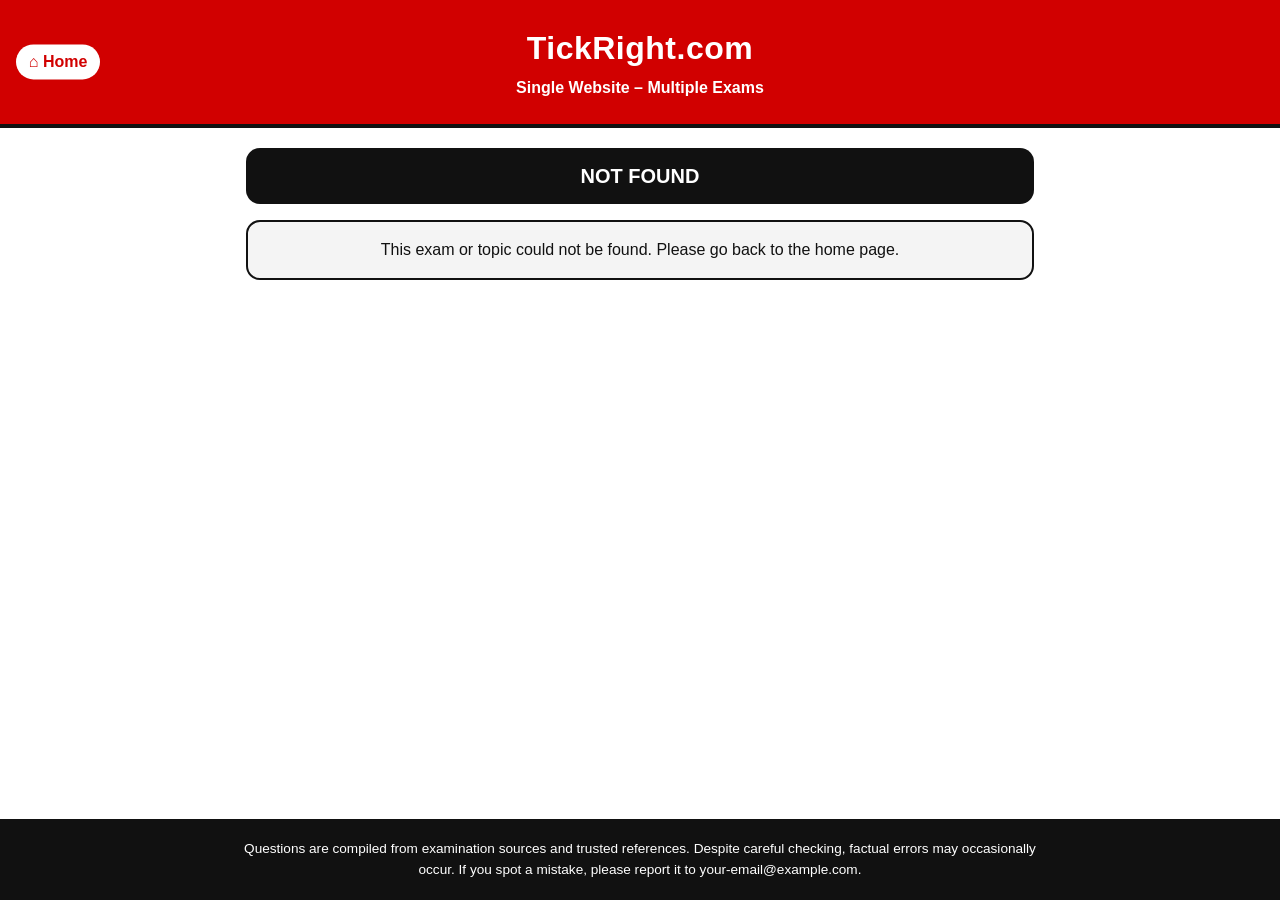
==== practice.html @ 0d4cffb7 "First Version" ====
<!DOCTYPE html>
<html lang="en">
<head>
  <meta charset="UTF-8">
  <meta name="viewport" content="width=device-width, initial-scale=1">
  <title>TickRight.com – Practice</title>
  <link rel="stylesheet" href="css/style.css">
</head>
<body>

  <header class="site-header">
    <a class="home-link" href="index.html">⌂ Home</a>
    <h1 class="site-title">TickRight.com</h1>
    <p class="site-tagline">Single Website – Multiple Exams</p>
  </header>

  <main class="practice">
    <!-- Heading, e.g. "UPSSSC PET Solved PYQs" -->
    <h2 class="title-bar" id="page-title">Loading…</h2>

    <!-- Paper / part dropdown (filled from manifest.json) -->
    <div class="select-bar" id="select-bar" hidden>
      <label for="item-select" class="visually-hidden">Choose a paper</label>
      <select id="item-select"></select>
    </div>

    <!-- Counters, progress bar and restart button -->
    <div class="stats-bar" id="stats-bar" hidden>
      <div class="stats">
        <span>Total: <b id="stat-total">0</b></span>
        <span>Attempted: <b id="stat-attempted">0</b></span>
        <span class="good">Correct: <b id="stat-correct">0</b></span>
        <span class="bad">Incorrect: <b id="stat-incorrect">0</b></span>
        <button type="button" id="reset-btn" class="reset-btn">↻ Restart</button>
      </div>
      <div class="progress"><div class="progress-fill" id="progress-fill"></div></div>
    </div>

    <!-- Messages: errors and data warnings -->
    <div id="message" class="message" hidden></div>
    <div id="notice" class="notice" hidden></div>

    <!-- All questions are drawn here -->
    <div id="questions"></div>
  </main>

  <footer class="site-footer">
    <p>
      Questions are compiled from examination sources and trusted references.
      Despite careful checking, factual errors may occasionally occur.
      If you spot a mistake, please report it to your-email@example.com.
    </p>
  </footer>

  <script src="js/utils.js"></script>
  <script src="js/csv-parser.js"></script>
  <script src="js/questions.js"></script>
  <script src="js/stimuli.js"></script>
  <script src="js/scoring.js"></script>
  <script src="js/render.js"></script>
  <script src="js/practice.js"></script>
</body>
</html>
---- css/style.css ----
/* ===== Colours and basic settings (change them here) ===== */
:root {
  --red: #d10000;
  --red-dark: #a80000;
  --black: #111111;
  --white: #ffffff;
  --grey: #f4f4f4;
  --green: #1faa59;
  --radius: 14px;
}

* { box-sizing: border-box; }
[hidden] { display: none !important; }

body {
  margin: 0;
  font-family: "Segoe UI", Arial, "Noto Sans Devanagari", sans-serif;
  color: var(--black);
  background: var(--white);
  line-height: 1.5;
  min-height: 100vh;
  display: flex;
  flex-direction: column;
}

.visually-hidden {
  position: absolute; width: 1px; height: 1px;
  overflow: hidden; clip: rect(0 0 0 0); white-space: nowrap;
}

/* ===== Header ===== */
.site-header {
  position: relative;
  background: var(--red);
  color: var(--white);
  text-align: center;
  padding: 1.5rem 1rem;
  border-bottom: 4px solid var(--black);
}
.site-title   { margin: 0; font-size: 2rem; letter-spacing: 0.5px; }
.site-tagline { margin: 0.25rem 0 0; font-weight: 600; }

.home-link {
  position: absolute;
  left: 1rem;
  top: 50%;
  transform: translateY(-50%);
  padding: 0.35rem 0.8rem;
  background: var(--white);
  color: var(--red);
  font-weight: 700;
  text-decoration: none;
  border-radius: 999px;
}
.home-link:hover { background: var(--black); color: var(--white); }

/* ===== Homepage: two boxes side by side ===== */
.home {
  flex: 1;
  width: 100%;
  max-width: 900px;
  margin: 2rem auto;
  padding: 0 1rem;
  display: grid;
  grid-template-columns: 1fr 1fr;
  gap: 2rem;
  align-items: start;
}
.box {
  border: 3px solid var(--black);
  border-radius: var(--radius);
  overflow: hidden;
  background: var(--white);
}
.box-title {
  margin: 0;
  padding: 0.75rem;
  background: var(--black);
  color: var(--white);
  text-align: center;
  font-size: 1.25rem;
}
.box-body { padding: 1rem; min-height: 200px; }

.pill {
  display: block;
  margin-bottom: 0.9rem;
  padding: 0.8rem 1rem;
  background: var(--red);
  color: var(--white);
  text-align: center;
  text-decoration: none;
  font-weight: 700;
  font-size: 1.15rem;
  border-radius: 999px;
  transition: background 0.2s, transform 0.2s;
}
.pill:hover, .pill:focus { background: var(--red-dark); transform: translateY(-2px); }

.status { text-align: center; color: #555; margin: 1rem 0; }

/* ===== Footer ===== */
.site-footer {
  background: var(--black);
  color: var(--white);
  text-align: center;
  padding: 1.25rem 1rem;
  font-size: 0.85rem;
}
.site-footer p { margin: 0 auto; max-width: 800px; }

/* ===== Practice page ===== */
.practice {
  flex: 1;
  width: 100%;
  max-width: 820px;
  margin: 1.25rem auto 2rem;
  padding: 0 1rem;
}

.title-bar {
  margin: 0 0 0.75rem;
  padding: 0.8rem 1rem;
  background: var(--black);
  color: var(--white);
  text-align: center;
  text-transform: uppercase;
  font-size: 1.25rem;
  border-radius: var(--radius);
}

.select-bar select {
  width: 100%;
  padding: 0.8rem 1rem;
  font-size: 1.05rem;
  font-weight: 700;
  font-family: inherit;
  color: var(--white);
  background: var(--black);
  border: 0;
  border-radius: var(--radius);
  cursor: pointer;
}
.select-bar select option { background: var(--black); color: var(--white); }

/* Counters + progress: stays visible at the top while scrolling */
.stats-bar {
  position: sticky;
  top: 0;
  z-index: 10;
  margin-top: 0.75rem;
  padding: 0.6rem 0 0.5rem;
  background: var(--white);
  border-bottom: 2px solid #ddd;
}
.stats {
  display: flex;
  flex-wrap: wrap;
  align-items: center;
  gap: 0.4rem 1rem;
  font-size: 0.95rem;
}
.stats .good { color: #0b7a3b; }
.stats .bad  { color: var(--red); }
.reset-btn {
  margin-left: auto;
  padding: 0.3rem 0.9rem;
  font: inherit;
  font-weight: 700;
  color: var(--white);
  background: var(--red);
  border: 0;
  border-radius: 999px;
  cursor: pointer;
}
.reset-btn:hover { background: var(--red-dark); }

.progress {
  height: 8px;
  margin-top: 0.5rem;
  background: #e3e3e3;
  border-radius: 999px;
  overflow: hidden;
}
.progress-fill {
  height: 100%;
  width: 0;
  background: var(--red);
  transition: width 0.3s;
}

/* Messages */
.message {
  margin: 1rem 0;
  padding: 1rem;
  text-align: center;
  background: var(--grey);
  border: 2px solid var(--black);
  border-radius: var(--radius);
}
.notice {
  margin: 1rem 0;
  padding: 0.7rem 1rem;
  background: #fff7d6;
  border: 2px solid #e0b800;
  border-radius: var(--radius);
  font-size: 0.9rem;
}
.notice summary { cursor: pointer; font-weight: 700; }

/* Questions */
.question { padding: 1rem 0; border-bottom: 1px solid #e5e5e5; }
.q-text {
  margin: 0 0 0.7rem;
  font-size: 1.1rem;
  white-space: pre-line; /* keeps line breaks typed in the spreadsheet */
  overflow-wrap: anywhere;
}
.q-num { font-weight: 800; margin-right: 0.25rem; }

.option {
  display: flex;
  gap: 0.6rem;
  width: 100%;
  margin: 0 0 0.45rem;
  padding: 0.65rem 0.9rem;
  text-align: left;
  font: inherit;
  color: var(--black);
  background: var(--white);
  border: 2px solid #d6d6d6;
  border-radius: var(--radius);
  cursor: pointer;
  transition: background 0.25s, border-color 0.25s, color 0.25s;
}
.opt-key  { font-weight: 800; flex: none; }
.opt-text { overflow-wrap: anywhere; }

.question:not(.locked) .option:hover { border-color: var(--red); background: #fff4f4; }
.question.locked .option { cursor: default; }

.option.correct {
  background: #d9f7e3;
  border-color: var(--green);
  color: #0b5d2c;
  font-weight: 600;
}
.option.correct::after { content: "✓"; margin-left: auto; font-weight: 800; }
.option.wrong {
  background: #fde0e0;
  border-color: var(--red);
  color: #7a0000;
}
.option.wrong::after { content: "✗"; margin-left: auto; font-weight: 800; }

.q-problem { color: var(--red); font-size: 0.85rem; margin: 0.3rem 0 0; }

/* Groups: an instruction box followed by its questions */
.group {
  margin: 1.25rem 0;
  border: 2px solid var(--black);
  border-radius: var(--radius);
  overflow: hidden;
}
.stimulus {
  padding: 1rem;
  background: var(--grey);
  border-bottom: 2px solid var(--black);
}
.stimulus-text { margin: 0; font-weight: 600; white-space: pre-line; overflow-wrap: anywhere; }
.group-questions { padding: 0 1rem; }
.group-questions .question:last-child { border-bottom: 0; }

/* ===== Mobile ===== */
@media (max-width: 700px) {
  .home { grid-template-columns: 1fr; gap: 1.25rem; margin: 1.25rem auto; }
  .site-title { font-size: 1.5rem; }
  .site-header { padding: 1rem 0.75rem; }
  .home-link { left: 0.5rem; font-size: 0.85rem; padding: 0.3rem 0.6rem; }
  .title-bar { font-size: 1.05rem; }
  .q-text { font-size: 1.02rem; }
}

/* ===== Stage 6: passages, tables, images, enlarge view ===== */

/* The group must not clip its children, or the sticky box would not stick. */
.group { overflow: visible; }
.stimulus { border-radius: 12px 12px 0 0; }

.passage {
  margin: 0.7rem 0 0;
  white-space: pre-line;   /* keeps the paragraph breaks you typed */
  line-height: 1.75;
  overflow-wrap: anywhere;
}
.caption { margin: 0.5rem 0 0; font-size: 0.9rem; color: #444; text-align: center; }

/* Tables */
.table-wrap { margin-top: 0.75rem; overflow-x: auto; }
.data-table { border-collapse: collapse; width: 100%; background: var(--white); font-size: 0.95rem; }
.data-table th, .data-table td { border: 1px solid #888; padding: 0.4rem 0.6rem; text-align: center; }
.data-table th { background: var(--black); color: var(--white); }
.data-table tr:nth-child(even) td { background: #f7f7f7; }

/* Pictures: never stretched, never wider than the screen */
.figure { margin: 0.75rem 0 0; text-align: center; }
.figure img {
  display: block;
  max-width: 100%;
  height: auto;            /* keeps the original shape */
  margin: 0 auto;
  background: var(--white);
  border: 1px solid #ccc;
  border-radius: 8px;
  cursor: zoom-in;
}
.question > .figure { margin: 0 0 0.8rem; }
.img-missing {
  padding: 0.6rem;
  color: var(--red);
  background: #fff0f0;
  border: 1px dashed var(--red);
  border-radius: 8px;
  font-size: 0.9rem;
}

/* On tablets/computers the shared box stays visible while you answer the group.
   If it is very tall it scrolls inside itself. */
@media (min-width: 701px) and (min-height: 650px) {
  .stimulus {
    position: sticky;
    top: var(--stats-h, 0px);
    z-index: 5;
    max-height: 45vh;
    overflow-y: auto;
  }
}

/* Enlarged picture view */
.lightbox {
  position: fixed;
  inset: 0;
  z-index: 100;
  display: flex;
  align-items: center;
  justify-content: center;
  padding: 1rem;
  background: rgba(0, 0, 0, 0.92);
  cursor: zoom-out;
}
.lightbox img {
  max-width: 100%;
  max-height: 100%;
  object-fit: contain;     /* keeps the shape */
  background: var(--white);
  border-radius: 6px;
}
.lightbox-close {
  position: absolute;
  top: 0.75rem;
  right: 0.75rem;
  width: 2.5rem;
  height: 2.5rem;
  font-size: 1.2rem;
  color: var(--white);
  background: var(--red);
  border: 0;
  border-radius: 50%;
  cursor: pointer;
}
body.no-scroll { overflow: hidden; }
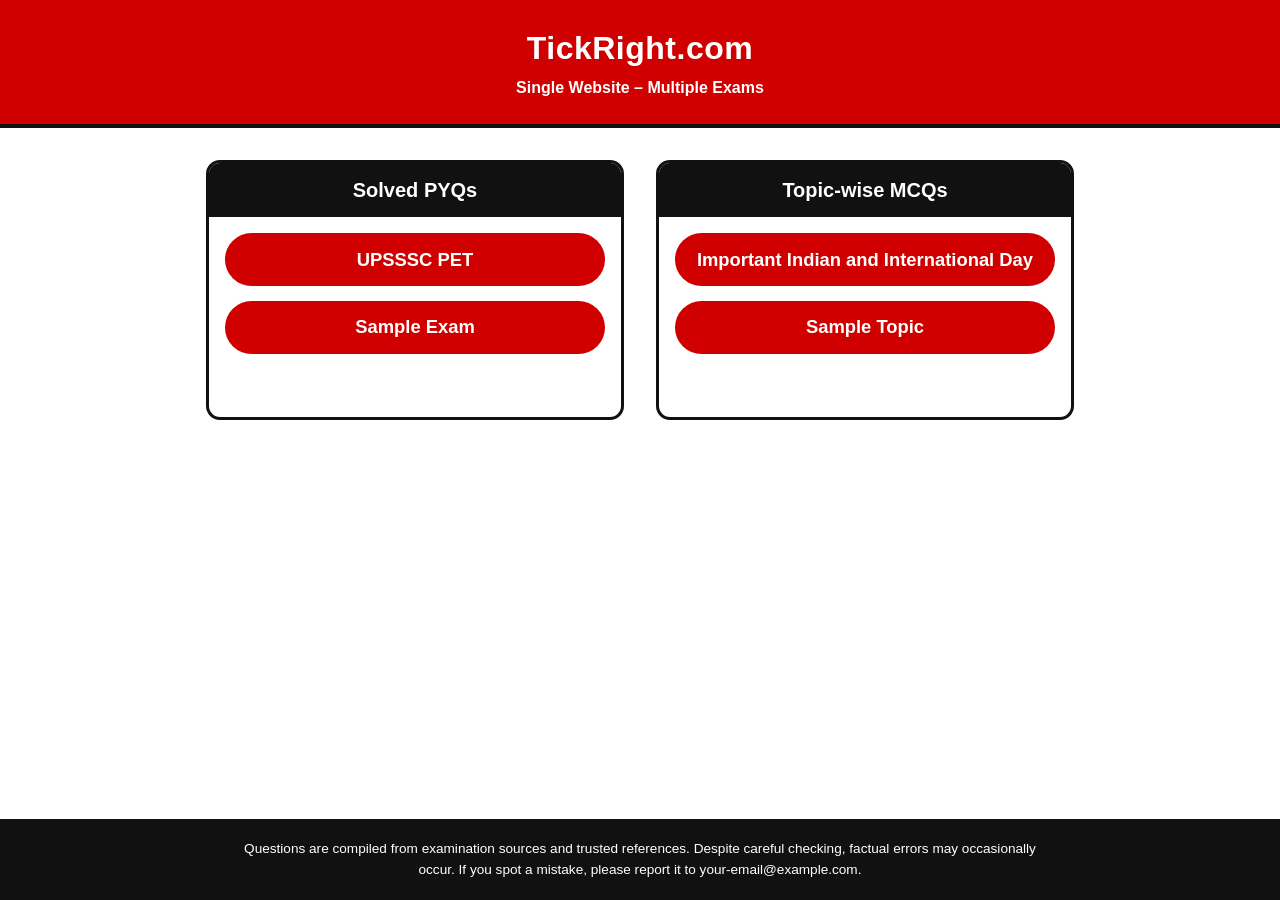
==== commit 9c950e65: "Removed errors" ====
--- a/practice.html
+++ b/practice.html
@@ -3,61 +3,38 @@
 <head>
   <meta charset="UTF-8">
   <meta name="viewport" content="width=device-width, initial-scale=1">
-  <title>TickRight.com – Practice</title>
+  <meta name="robots" content="noindex">
+  <title>TickRight.com – Redirecting…</title>
   <link rel="stylesheet" href="css/style.css">
 </head>
 <body>
-
-  <header class="site-header">
-    <a class="home-link" href="index.html">⌂ Home</a>
-    <h1 class="site-title">TickRight.com</h1>
-    <p class="site-tagline">Single Website – Multiple Exams</p>
-  </header>
-
   <main class="practice">
-    <!-- Heading, e.g. "UPSSSC PET Solved PYQs" -->
-    <h2 class="title-bar" id="page-title">Loading…</h2>
-
-    <!-- Paper / part dropdown (filled from manifest.json) -->
-    <div class="select-bar" id="select-bar" hidden>
-      <label for="item-select" class="visually-hidden">Choose a paper</label>
-      <select id="item-select"></select>
-    </div>
-
-    <!-- Counters, progress bar and restart button -->
-    <div class="stats-bar" id="stats-bar" hidden>
-      <div class="stats">
-        <span>Total: <b id="stat-total">0</b></span>
-        <span>Attempted: <b id="stat-attempted">0</b></span>
-        <span class="good">Correct: <b id="stat-correct">0</b></span>
-        <span class="bad">Incorrect: <b id="stat-incorrect">0</b></span>
-        <button type="button" id="reset-btn" class="reset-btn">↻ Restart</button>
-      </div>
-      <div class="progress"><div class="progress-fill" id="progress-fill"></div></div>
-    </div>
-
-    <!-- Messages: errors and data warnings -->
-    <div id="message" class="message" hidden></div>
-    <div id="notice" class="notice" hidden></div>
-
-    <!-- All questions are drawn here -->
-    <div id="questions"></div>
+    <p class="message" id="message">Taking you to your questions… <a href="index.html">Home</a></p>
   </main>
 
-  <footer class="site-footer">
-    <p>
-      Questions are compiled from examination sources and trusted references.
-      Despite careful checking, factual errors may occasionally occur.
-      If you spot a mistake, please report it to your-email@example.com.
-    </p>
-  </footer>
-
   <script src="js/utils.js"></script>
-  <script src="js/csv-parser.js"></script>
-  <script src="js/questions.js"></script>
-  <script src="js/stimuli.js"></script>
-  <script src="js/scoring.js"></script>
-  <script src="js/render.js"></script>
-  <script src="js/practice.js"></script>
+  <script>
+    // Old links look like practice.html?type=pyqs&group=UPSSSC-PET&item=2026-25-Oct-Shift-1
+    // The questions now live on their own pages, so we forward the visitor there.
+    (async function () {
+      const params = new URLSearchParams(window.location.search);
+      const type = params.get("type");
+      const groupId = params.get("group");
+      let itemId = params.get("item");
+      try {
+        const manifest = await loadManifest();
+        const group = (manifest[type] || []).find(function (g) { return g.id === groupId; });
+        const items = group ? (type === "pyqs" ? group.papers : group.parts) : [];
+        if (items && items.length) {
+          if (!items.some(function (i) { return i.id === itemId; })) itemId = items[0].id;
+          window.location.replace([type, groupId, itemId].map(encodeURIComponent).join("/") + "/");
+          return;
+        }
+      } catch (error) {
+        console.error(error);
+      }
+      window.location.replace("index.html"); // anything unknown goes to the homepage
+    })();
+  </script>
 </body>
 </html>
--- a/css/style.css
+++ b/css/style.css
@@ -236,7 +236,10 @@
 .opt-key  { font-weight: 800; flex: none; }
 .opt-text { overflow-wrap: anywhere; }
 
-.question:not(.locked) .option:hover { border-color: var(--red); background: #fff4f4; }
+/* Hover colour only for devices with a real mouse, so scrolling with a finger doesn't trigger it */
+@media (hover: hover) and (pointer: fine) {
+  .question:not(.locked) .option:hover { border-color: var(--red); background: #fff4f4; }
+}
 .question.locked .option { cursor: default; }
 
 .option.correct {
@@ -368,4 +371,12 @@
   border-radius: 50%;
   cursor: pointer;
 }
-body.no-scroll { overflow: hidden; }+body.no-scroll { overflow: hidden; }
+
+/* ===== Touch screen fixes ===== */
+.option {
+  -webkit-tap-highlight-color: transparent;  /* removes the grey flash when touched */
+  touch-action: manipulation;                /* faster taps, no double-tap zoom delay */
+}
+/* Keep a clear press effect, but only while the finger is actually down */
+.question:not(.locked) .option:active { background: #f1f1f1; }
